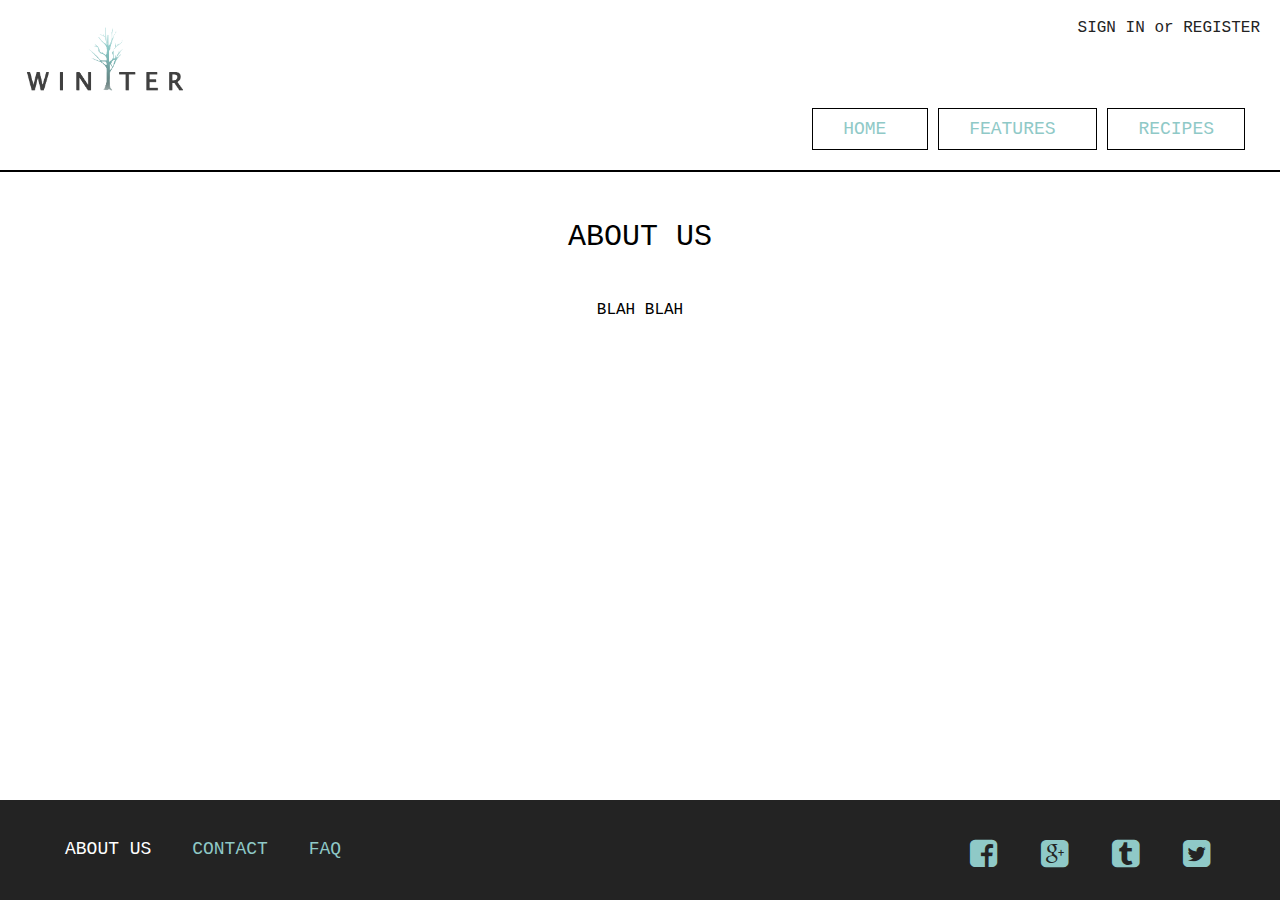
==== webpages/about.html @ 2ab14cdf "website" ====
<!DOCTYPE html>
<html>
	<head>
		<title>About Us</title>
		<meta charset='utf-8'>
		<link rel = "stylesheet" href = "../css/reset.css" />
		<link rel = "stylesheet" href = "../css/Common.css" />
		<link rel = "stylesheet" href = "../css/style.css" />
		<link rel = "stylesheet" href = "../fonts/font-awesome/css/font-awesome.min.css" />
		
		<script type="text/javascript" src="../js/jquery-1.11.0.min.js"></script>
		<script type="text/javascript" src="../js/jquery.leanModal.min.js"></script>
	</head>

	
	<body>
		
		<header>
			<a href="../index.html"><img src="../image/Logo.png" alt="Winter" id ="logo"></a>

            <h5 id="login"><a class="modal_trigger" href="#modal">SIGN IN or REGISTER</a></h5>
			
		</header>
			
		<div id="modal" class="popupContainer" style="display:none;">
			<header class="popupHeader">
				<span class="header_title">Login</span>
				<span class="modal_close"><i class="fa fa-times"></i></span>
			</header>
			
			<section class="popupBody">
				<!-- Social Login -->
				<div class="social_login">
					<div class="">
						<a href="#" class="social_box fb">
							<span class="icon"><i class="fa fa-facebook"></i></span>
							<span class="icon_title">Connect with Facebook</span>
							
						</a>
					</div>

					<div class="centeredText">
						<span>Or use your Username</span>
					</div>

					<div class="action_btns">
						<div class="one_half"><a href="#" id="login_form" class="btn">Sign in</a></div>
						<div class="one_half last"><a href="#" id="register_form" class="btn">Register</a></div>
					</div>
				</div>

				<!-- Username & Password Login form -->
				<div class="user_login">
					<form>
						<label>Email / Username</label>
						<input type="text" />
						<br />

						<label>Password</label>
						<input type="password" />
						<br />

						<div class="checkbox">
							<input id="remember" type="checkbox" />
							<label for="remember">Remember me on this computer</label>
						</div>

						<div class="action_btns">
							<div class="one_half"><a href="#" class="btn back_btn"><i class="fa fa-angle-double-left"></i> Back</a></div>
							<div class="one_half last"><a href="#" class="btn btn_red">Login</a></div>
						</div>
					</form>

					<a href="#" class="forgot_password">Forgot password?</a>
				</div>

				<!-- Register Form -->
				<div class="user_register">
					<form>
						<label>Username</label>
						<input type="text" />
						<br />

						<label>Email Address</label>
						<input type="email" />
						<br />

						<label>Password</label>
						<input type="password" />
						<br />

						<div class="checkbox">
							<input id="send_updates" type="checkbox" />
							<label for="send_updates">Send me occasional email updates</label>
						</div>

						<div class="action_btns">
							<div class="one_half"><a href="#" class="btn back_btn"><i class="fa fa-angle-double-left"></i> Back</a></div>
							<div class="one_half last"><a href="#" class="btn btn_red">Register</a></div>
						</div>
					</form>
				</div>
			</section>
		</div>

		<nav>
			<ul id ="nav_right">
				<li><a href="../index.html"> HOME </a></li>
				<li><a href="features.html"> FEATURES </a></li>
				<li><a href="recipes.html"> RECIPES </a></li>
			</ul>
		</nav>
		
		<section id="content">
			
			<section id="bigcontent">
				<h1 id="contenttitle"> ABOUT US</h2>
				<p id="bigcontenttext"> BLAH BLAH </P>
			</section>
	
		</section>

		
		<footer>
			<ul id ="nav_bottom">
				<li><a class="current" href="about.html"> ABOUT US </a></li>
				<li><a href="contact.html"> CONTACT </a></li>
				<li><a href="faq.html"> FAQ </a></li>
			</ul>
			
			<ul id ="sociallink">
				<li class="socialicons"><a href=""><i class="fa fa-facebook-square fa-2x"></i></a></li>
				<li class="socialicons"><a href=""><i class="fa fa-google-plus-square fa-2x"></i></a></li>
				<li class="socialicons"><a href=""><i class="fa fa-tumblr-square fa-2x"></i></a></li>
				<li class="socialicons"><a href=""><i class="fa fa-twitter-square fa-2x"></i></a></li>
			</ul>
		</footer>
		
		<script type="text/javascript">
			$(".modal_trigger").leanModal({top : 200, overlay : 0.6, closeButton: ".modal_close" });

			$(function(){
				// Calling Login Form
				$("#login_form").click(function(){
					$(".social_login").hide();
					$(".user_login").show();
					return false;
				});

				// Calling Register Form
				$("#register_form").click(function(){
					$(".social_login").hide();
					$(".user_register").show();
					$(".header_title").text('Register');
					return false;
				});

				// Going back to Social Forms
				$(".back_btn").click(function(){
					$(".user_login").hide();
					$(".user_register").hide();
					$(".social_login").show();
					$(".header_title").text('Login');
					return false;
				});

			})
		</script>
		
	</body>
</html>
---- css/Common.css ----
/* CSS Document */
*{
	font-family: "Lucida Sans", Courier, monospace;
}

ul li{
	font-family: "Lucida Sans", Courier, monospace;
}

ol li{
	font-family: "Lucida Sans", Courier, monospace;
}

h1,h2,h3,h4,h5,h6,p,form ,a{
	font-family: "Lucida Sans", Courier, monospace;
}

button{
	background: #232323;
	color: #8FC9C7;
	border: none;
	width: 80px;
	height: 25px;
}
button:hover{
	color:white;
}

/* Links */
a:visited{
color: #232323;
}

a:link{
text-decoration:none;
color: #232323;
}

a:hover{
color: #8FC9C7;
}

/* Header */
header{
	height:100px;
}

#logo{
	display: block;
	position: absolute;
	left: 5px;
	width: 200px;
	height: 134px;
}
#slogan{
	position: absolute;
	left: 55px;
	top: 100px;
	text-align:center;
	font-size: 20px;
}
#login{
	position: absolute;
	right: 20px;
	top: 20px;
}

/* Navigation */
nav{
	height:40px;
	position:relative;
	top:10px;
}
#nav_right{
	position:relative;
	top:10px;
	right:30px;
	float: right;
}
#nav_right li{
	display:inline;
	padding:10px 0px;
	margin: 0px 5px;
	font-size:18px;
	border: solid 1px black;
	background:white;
}

#nav_bottom{
	position:relative;
	top:40px;
	left:50px;
}
#nav_bottom li{
	display:inline;
	padding:10px 10px;
	margin: 0px 5px;
	font-size:18px;
}

#sociallink{
	position:relative;
	top:20px;
	float:right;
	right:50px;
}
#sociallink li{
	display:inline;
	padding:10px 10px;
	margin: 0px 5px;
}

/* Nav Links */

#nav_right li a:link{
	text-decoration:none; 
	color: #8FC9C7;
	padding:10px 30px;
}

#nav_right li a:hover{
	padding:10px 30px;
	background: #232323;
}

#nav_right li a:visited{
	color: #8FC9C7;
	padding:10px 30px;
}

#nav_right li a.current{
	padding:10px 30px;
	background: #232323;
}

#nav_bottom li a:link{
	color: #8FC9C7;
}

#nav_bottom li a:visited{
	color: #8FC9C7;
}

#nav_bottom li a:hover{
	color: white;
}

#nav_bottom li a.current{
	color: white;
}


/* Body */

body{
	background:#FFFFFF;
	margin:0;
	padding:0;
	height:100%;
	overflow-x: hidden;
}

#content{
	width:100%;
	margin:30px auto 30px auto;
	text-align:left;
	border-top: solid 2px black;
	padding-bottom:100px;
}

#contentpic{
	text-align: center;
	padding: 30px;
	padding-bottom: 0;
}
#contentpic li{
	display: inline;
	padding: 0 50px;
}
.spaghetti {
	width: 350px;
	height: 350px;
}
.features{
	width: 100%;
	height: 500px;

}
#contenttext{
	text-align: center;
	margin: 10px 0px;
	padding: 10px 10px;
}

#contenttitle{
	font-size: 30px;
	padding: 10px 0px;
}

#bigcontent{
	text-align: center;
	margin: 10px 0px;
	padding: 30px 10px;
}

#bigcontenttext{
	text-align: center;
	margin: 10px 0px;
	padding: 30px 10px;
}

#form {
	width: 550px;
	margin: 0px auto;
	padding: 50px 0px;
}

#searchbg{
	width: 100%;
	background: #232323;
}

#searchbar{
	width: 500px;
	margin: 0px auto;
	padding: 30px 0px;
}

#search{
	width: 500px;
	height: 25px;
}


/* Footer */

footer{
	position:fixed;
	bottom: 0px;
	height: 100px;
	background-color: #232323;
	width:100%;
	left:0;
}
.flexslider{
	width: 100%;
	height:480px;
}
.image {
	height: 480px;
}
#helpdesk-form{
	width: 650px;
}
#helpdesk-form li{
	padding: 5px 0px;
}
#helpdesk-form button{
	width: 150px;
}
.centerbutton{
	text-align: center;
}
.socialicons{
	width: 20px;
	height: 20px;
}
.socialicons a{
	color: #8FC9C7;
	padding: 5px;
}
.socialicons a:hover{
	color: white;
}
---- css/style.css ----
#lean_overlay {
    position: fixed;
    z-index:100;
    top: 0px;
    left: 0px;
    height:100%;
    width:100%;
    background: #000;
    display: none;
}

.popupContainer{
	position:absolute;
	width:330px;
	height: auto;
	left:45%;
	top:80px;
	background: #FFF;
}

.modal_trigger {}

.btn {padding:10px 20px; background: white; border: 1px black solid;}
.btn_red {background: black; color: #8FC9C7;}

.btn:hover {background: black;}
.btn_red:hover {background: black; color:white;}

a.btn {color:#8FC9C7; text-align: center; text-decoration: none;}
a.btn_red {color: #8FC9C7;}

.one_half {width:50%; display: block; float:left;}
.one_half.last {width:45%; margin-left:5%;}

/* Popup Styles*/
.popupHeader {font-size:16px; text-transform: uppercase; height: 17px; color: #8FC9C7;}
.popupHeader {background: black; position:relative; padding:10px 20px; border-bottom:1px solid #DDD; font-weight:bold;}
.popupHeader .modal_close {position: absolute; right: 0; top:0; padding:10px 15px; background: black; cursor: pointer; color:#8FC9C7; font-size:16px;}

.popupBody {padding:20px;}


/* Social Login Form */
.social_login {}
.social_login .social_box {display:block; clear:both; padding:10px; margin-bottom: 10px; background: white; overflow: hidden; border:1px solid black;}
.social_login .icon {display:block; width:10px; padding:5px 10px; margin-right: 10px; float:left; color:#FFF; font-size:16px; text-align: center;} 
.social_login .fb .icon {background:#3B5998;}
.social_login .google .icon {background:#DD4B39;}
.social_login .icon_title {display:block; padding:5px 0; float:left; font-weight: bold; font-size: 16px; color:#8FC9C7;}
.social_login .social_box:hover {background: black;}

.centeredText {text-align: center; margin: 20px 0; clear: both; overflow: hidden; text-transform: uppercase;}

.action_btns {clear:both; overflow: hidden;}
.action_btns a {display: block;}

/* User Login Form */
.user_login {display: none;}
.user_login label {display: block; margin-bottom:5px;}
.user_login input[type="text"], .user_login input[type="email"], .user_login input[type="password"] {display: block; width:90%; padding: 10px; border:1px solid #DDD; color:#666;}
.user_login input[type="checkbox"] {float:left; margin-right:5px;}
.user_login input[type="checkbox"]+label {float:left;}

.user_login .checkbox {margin-bottom: 10px; clear: both; overflow: hidden;}
.forgot_password {display:block; margin: 20px 0 10px; clear: both; overflow: hidden; text-decoration: none; font-size: 12px;}
.forgot_password :hover{color:#8FC9C7;}

/* User Register Form */
.user_register {display: none;}
.user_register label {display: block; margin-bottom:5px;}
.user_register input[type="text"], .user_register input[type="email"], .user_register input[type="password"] {display: block; width:90%; padding: 10px; border:1px solid #DDD; color:#666;}
.user_register input[type="checkbox"] {float:left; margin-right:5px;}
.user_register input[type="checkbox"]+label {float:left;}

.user_register .checkbox {margin-bottom: 10px; clear: both; overflow: hidden;}
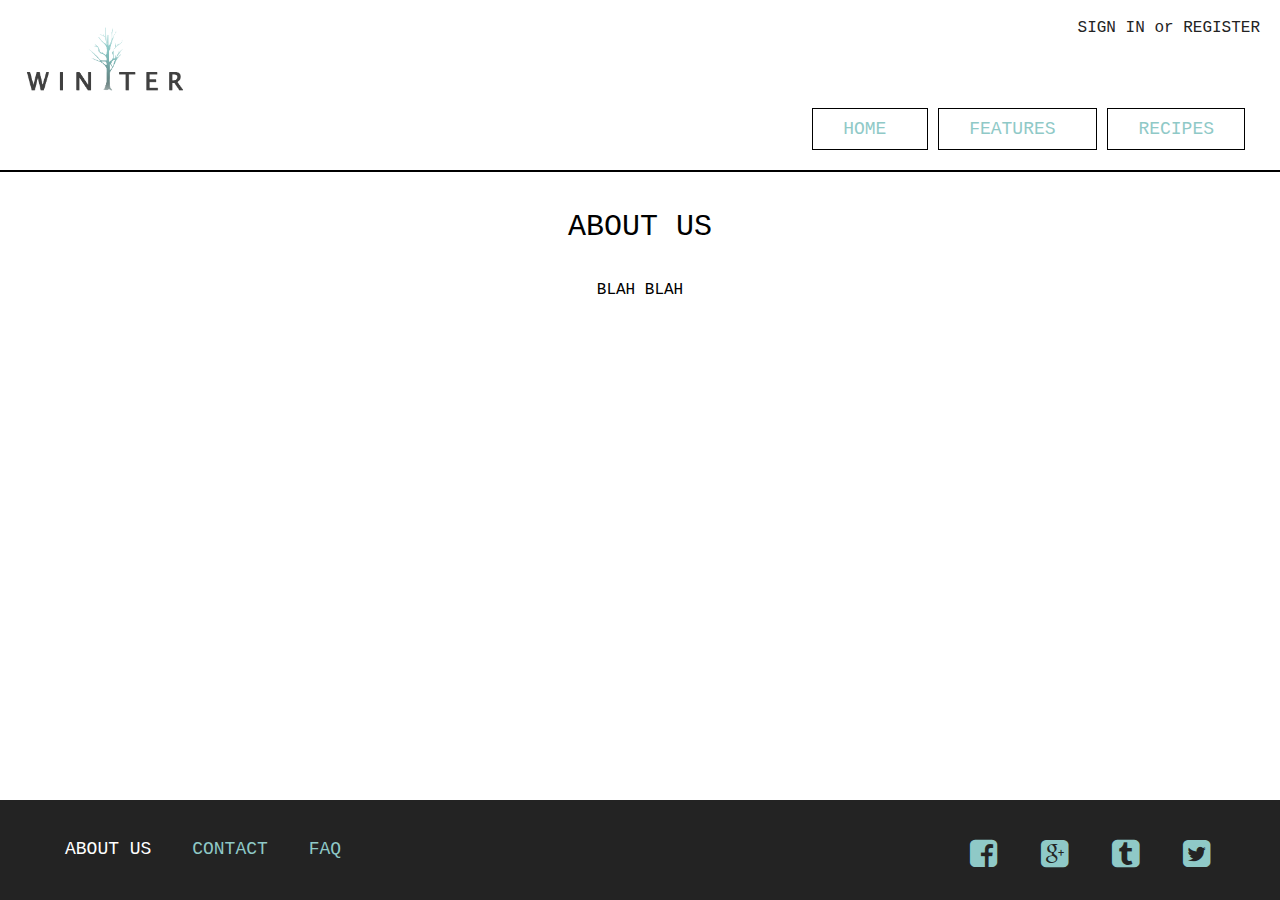
==== commit de07c73c: "Update" ====
--- a/webpages/about.html
+++ b/webpages/about.html
@@ -40,7 +40,7 @@
 					</div>
 
 					<div class="centeredText">
-						<span>Or use your Username</span>
+						<p>Or use your Username</p>
 					</div>
 
 					<div class="action_btns">
--- a/css/Common.css
+++ b/css/Common.css
@@ -11,7 +11,7 @@
 	font-family: "Lucida Sans", Courier, monospace;
 }
 
-h1,h2,h3,h4,h5,h6,p,form ,a{
+h1,h2,h3,h4,h5,h6,p,form,label,a{
 	font-family: "Lucida Sans", Courier, monospace;
 }
 
@@ -170,31 +170,26 @@
 
 #contentpic{
 	text-align: center;
-	padding: 30px;
-	padding-bottom: 0;
-}
-#contentpic li{
-	display: inline;
-	padding: 0 50px;
-}
+}
+
 .spaghetti {
-	width: 350px;
-	height: 350px;
+	width: 300px;
+	height: 300px;
 }
 .features{
 	width: 100%;
-	height: 500px;
+	height: 530px;
 
 }
 #contenttext{
 	text-align: center;
-	margin: 10px 0px;
+	margin: 20px 0px;
 	padding: 10px 10px;
 }
 
 #contenttitle{
 	font-size: 30px;
-	padding: 10px 0px;
+	padding: 0px 0px;
 }
 
 #bigcontent{
@@ -229,6 +224,12 @@
 #search{
 	width: 500px;
 	height: 25px;
+}
+
+#ratings{
+	font-size: 26px;
+	color: orange;
+	padding-bottom: 15px;
 }
 
 
--- a/css/style.css
+++ b/css/style.css
@@ -42,7 +42,7 @@
 
 /* Social Login Form */
 .social_login {}
-.social_login .social_box {display:block; clear:both; padding:10px; margin-bottom: 10px; background: white; overflow: hidden; border:1px solid black;}
+.social_login .social_box {display:block; clear:both; padding:10px; margin-bottom: 10px; background: #232323; overflow: hidden; border:1px solid black;}
 .social_login .icon {display:block; width:10px; padding:5px 10px; margin-right: 10px; float:left; color:#FFF; font-size:16px; text-align: center;} 
 .social_login .fb .icon {background:#3B5998;}
 .social_login .google .icon {background:#DD4B39;}
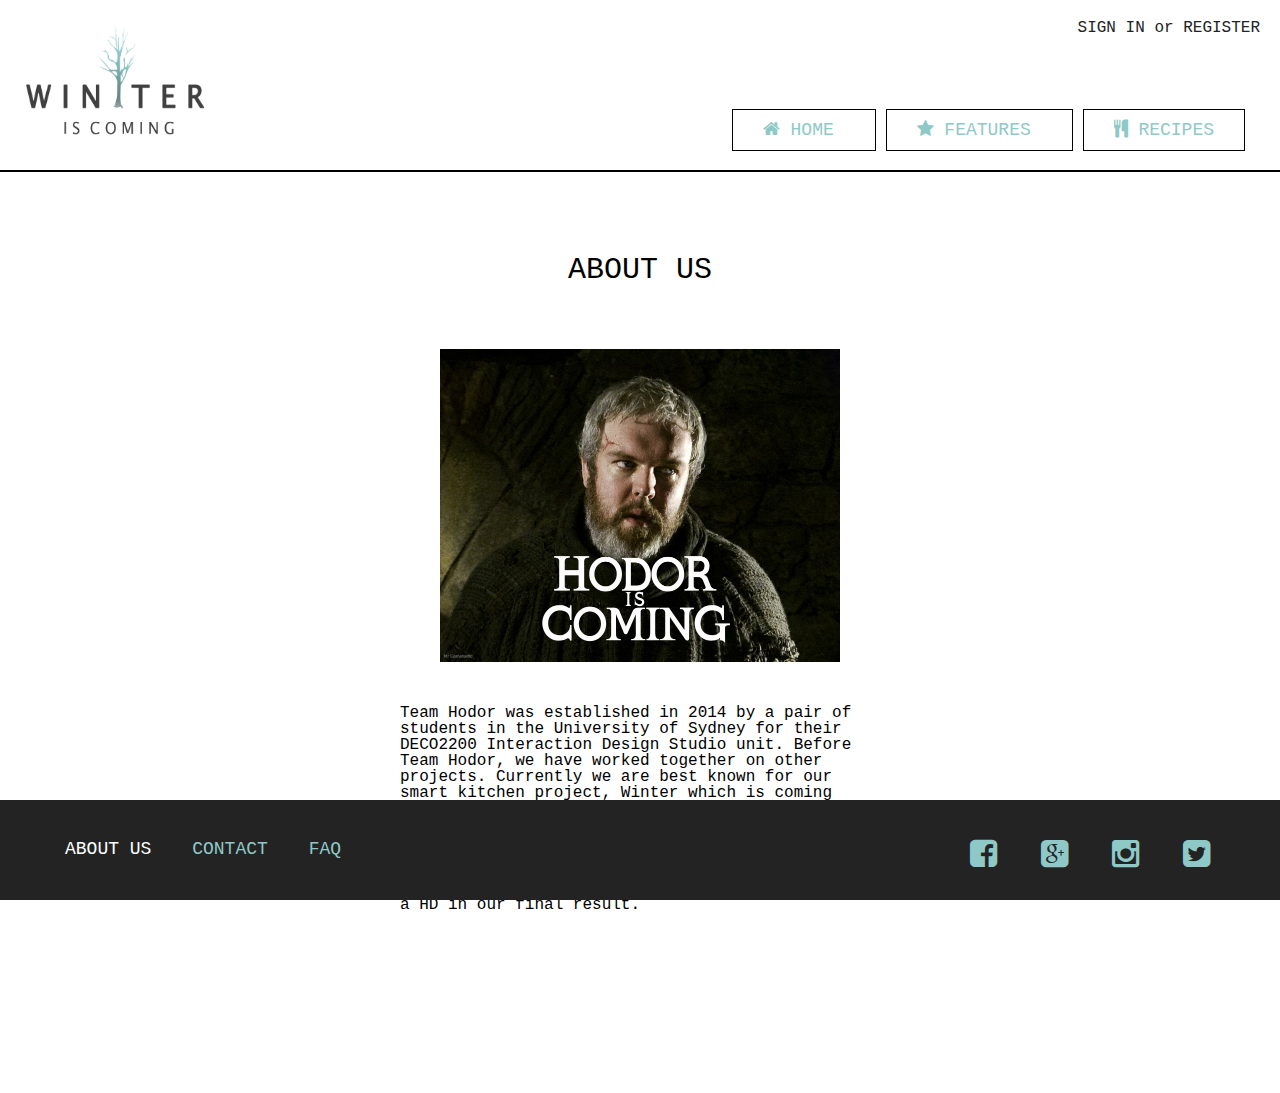
==== commit 90128f18: "Update" ====
--- a/webpages/about.html
+++ b/webpages/about.html
@@ -105,19 +105,28 @@
 
 		<nav>
 			<ul id ="nav_right">
-				<li><a href="../index.html"> HOME </a></li>
-				<li><a href="features.html"> FEATURES </a></li>
-				<li><a href="recipes.html"> RECIPES </a></li>
+				<li><a href="../index.html"><i class="fa fa-home"></i> HOME </a></li>
+				<li><a href="features.html"><i class="fa fa-star"></i> FEATURES </a></li>
+				<li><a href="recipes.html"><i class="fa fa-cutlery"></i> RECIPES </a></li>
 			</ul>
 		</nav>
 		
 		<section id="content">
-			
-			<section id="bigcontent">
-				<h1 id="contenttitle"> ABOUT US</h2>
-				<p id="bigcontenttext"> BLAH BLAH </P>
+			<section id="wrapper2">
+				<section id="bigcontent">
+					<h1 id="contenttitle"> ABOUT US</h2>
+					<!-- Please forgive me for the bad coding-->
+					</br>
+					</br>
+					</br>
+					</br>
+					<img id="hodor" src="../image/hodor.jpg"/>
+					<p id="bigcontenttext">Team Hodor was established in 2014 by a pair of students in the University of Sydney for their DECO2200 Interaction Design Studio unit. Before Team Hodor, we have worked together on other projects. Currently we are best known for our smart kitchen project, Winter which is coming soon. 
+					</br>
+					</br>
+					Our goal is to create and eat delicious food. We believe in designing with people for the people in order to create the best user experience. Often fuelled by coffee and candy, we aim to get a HD in our final result. </P>
+				</section>
 			</section>
-	
 		</section>
 
 		
@@ -131,7 +140,7 @@
 			<ul id ="sociallink">
 				<li class="socialicons"><a href=""><i class="fa fa-facebook-square fa-2x"></i></a></li>
 				<li class="socialicons"><a href=""><i class="fa fa-google-plus-square fa-2x"></i></a></li>
-				<li class="socialicons"><a href=""><i class="fa fa-tumblr-square fa-2x"></i></a></li>
+				<li class="socialicons"><a href=""><i class="fa fa-instagram fa-2x"></i></a></li>
 				<li class="socialicons"><a href=""><i class="fa fa-twitter-square fa-2x"></i></a></li>
 			</ul>
 		</footer>
--- a/css/Common.css
+++ b/css/Common.css
@@ -11,7 +11,7 @@
 	font-family: "Lucida Sans", Courier, monospace;
 }
 
-h1,h2,h3,h4,h5,h6,p,form,label,a{
+h1,h2,h3,h4,h5,h6,p,form,label,a, span{
 	font-family: "Lucida Sans", Courier, monospace;
 }
 
@@ -40,6 +40,10 @@
 color: #8FC9C7;
 }
 
+a.currentpage{
+	color: #8FC9C7;}
+
+
 /* Header */
 header{
 	height:100px;
@@ -49,8 +53,8 @@
 	display: block;
 	position: absolute;
 	left: 5px;
-	width: 200px;
-	height: 134px;
+	width: 233px;
+	height: 166px;
 }
 #slogan{
 	position: absolute;
@@ -110,6 +114,16 @@
 	margin: 0px 5px;
 }
 
+#glassbutton {
+	display: inline;
+	position: relative;
+	top: -25px;
+	left: 470px;
+	border-left: 1px grey solid;
+	padding: 6.5px 8px;
+}
+
+
 /* Nav Links */
 
 #nav_right li a:link{
@@ -173,18 +187,44 @@
 }
 
 .spaghetti {
-	width: 300px;
-	height: 300px;
+	width: 400px;
+	height: 400px;
 }
 .features{
-	width: 100%;
-	height: 530px;
-
+	display:inline;
+	width: 330px;
+	height: 435px;
+	padding-bottom: 60px;
+}
+.featuresleft{
+	float: left;
+	width: 230px;
+	height: 240px;
+}
+.featuresright{
+	float: right;
+	width: 230px;
+	height: 240px;
+}
+.featuredetail{
+	clear:both;
+	margin: 100px auto;
+	padding: 100px 0;
+	width: 60%;
+}
+.featuretext{
+	padding: 50px;
+	margin: 0 auto;
+	width: 40%;
+}
+.text{
+	margin: 0 auto;
+	width: 40%;
 }
 #contenttext{
 	text-align: center;
 	margin: 20px 0px;
-	padding: 10px 10px;
+	padding: 50px 10px;
 }
 
 #contenttitle{
@@ -194,12 +234,13 @@
 
 #bigcontent{
 	text-align: center;
-	margin: 10px 0px;
+	margin: 10px auto;
 	padding: 30px 10px;
+	width:500px;
 }
 
 #bigcontenttext{
-	text-align: center;
+	text-align:left;
 	margin: 10px 0px;
 	padding: 30px 10px;
 }
@@ -218,7 +259,7 @@
 #searchbar{
 	width: 500px;
 	margin: 0px auto;
-	padding: 30px 0px;
+	padding: 30px 0 15px 0;
 }
 
 #search{
@@ -231,7 +272,20 @@
 	color: orange;
 	padding-bottom: 15px;
 }
-
+#hodor{
+	width: 80%;
+	height: 80%;
+}
+.question {
+	text-align: left;
+	font-size: 16px;
+	font-weight: bold;
+	color:#8FC9C7;
+}
+.answer{
+	text-align: left;
+	font-size: 14px;
+}
 
 /* Footer */
 
@@ -245,10 +299,10 @@
 }
 .flexslider{
 	width: 100%;
-	height:480px;
+	height: 500px;
 }
 .image {
-	height: 480px;
+	height: 500px;
 }
 #helpdesk-form{
 	width: 650px;
@@ -272,4 +326,20 @@
 }
 .socialicons a:hover{
 	color: white;
+}
+
+#wrapper{
+	position: absolute;
+	width: 100%;
+	top: 20%;
+	margin-top:80px;
+	padding-bottom: 100px; 
+}
+
+#wrapper2{
+	position: absolute;
+	width: 100%;
+	top: 15%;
+	margin-top:80px;
+	padding-bottom: 100px; 
 }--- a/css/style.css
+++ b/css/style.css
@@ -11,7 +11,7 @@
 
 .popupContainer{
 	position:absolute;
-	width:330px;
+	width:350px;
 	height: auto;
 	left:45%;
 	top:80px;
